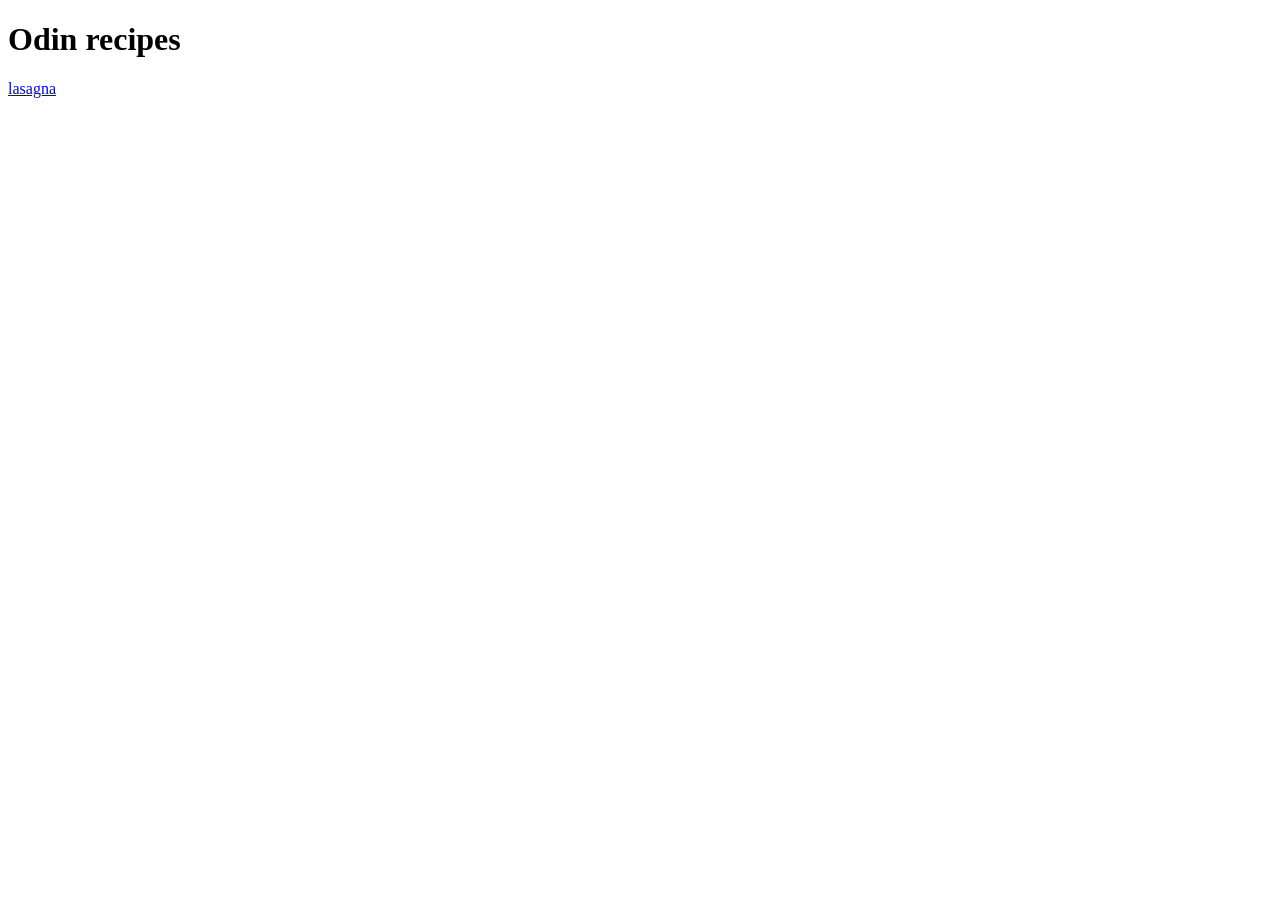
==== index.html @ 4386b6ad "Add home page and lasagna recipe" ====
<!DOCTYPE html>
<html lang="en">
<head>
    <meta charset="UTF-8">
    <meta name="viewport" content="width=device-width, initial-scale=1.0">
    <title>Odin recipes/Home</title>
</head>
<body>
    <h1>Odin recipes</h1>
    <a href="recipes/lasagna.html">lasagna</a>

</body>
</html>
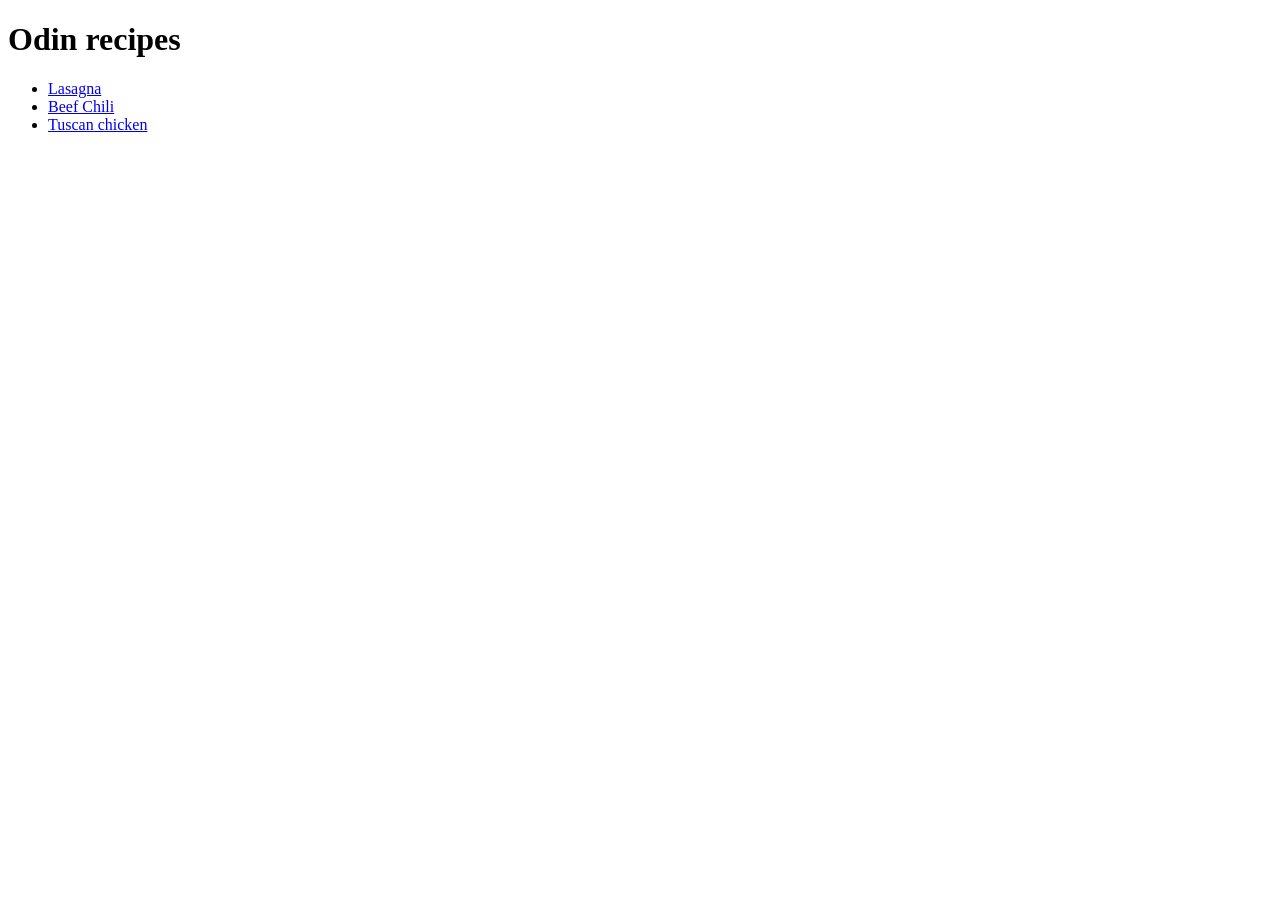
==== commit 596adaf6: "Add beef and chicken pages and their links to home" ====
--- a/index.html
+++ b/index.html
@@ -7,7 +7,10 @@
 </head>
 <body>
     <h1>Odin recipes</h1>
-    <a href="recipes/lasagna.html">lasagna</a>
-
+    <ul>
+        <li><a href="recipes/lasagna.html">Lasagna</a></li>
+        <li><a href="recipes/beef.html">Beef Chili</a></li>
+        <li><a href="recipes/chicken.html">Tuscan chicken</a></li>
+    </ul>
 </body>
 </html>
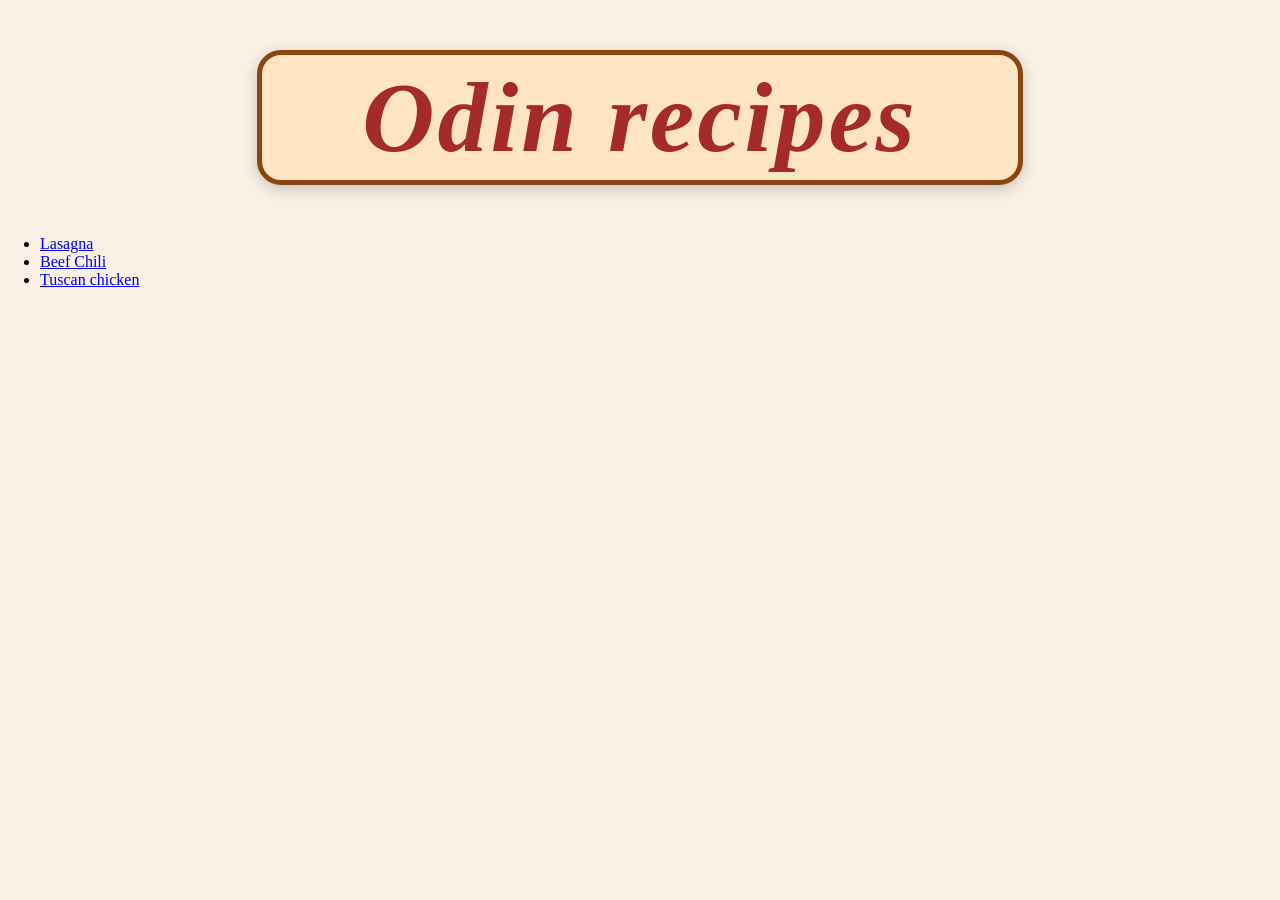
==== commit 895105a9: "style homepage with custom vintage banner" ====
--- a/index.html
+++ b/index.html
@@ -4,6 +4,7 @@
     <meta charset="UTF-8">
     <meta name="viewport" content="width=device-width, initial-scale=1.0">
     <title>Odin recipes/Home</title>
+    <link rel="stylesheet" href="style.css">
 </head>
 <body>
     <h1>Odin recipes</h1>
--- a/style.css
+++ b/style.css
@@ -0,0 +1,31 @@
+* {
+    box-sizing: border-box;
+}
+
+body {
+    margin: 0px;
+    background-color: linen;
+}
+
+h1 {
+    color: brown;
+    font-size: 100px;
+    font-style: italic;
+    text-align: center;
+
+    background-color: bisque;
+    width: fit-content;
+
+    margin: 50px auto;
+    padding: 5px 100px;
+
+    border-radius: 24px;
+
+    box-shadow: 0 4px 15px rgba(0, 0, 0, 0.2);
+
+    letter-spacing: 3px;
+
+    border: 5px solid saddlebrown;
+
+}
+
